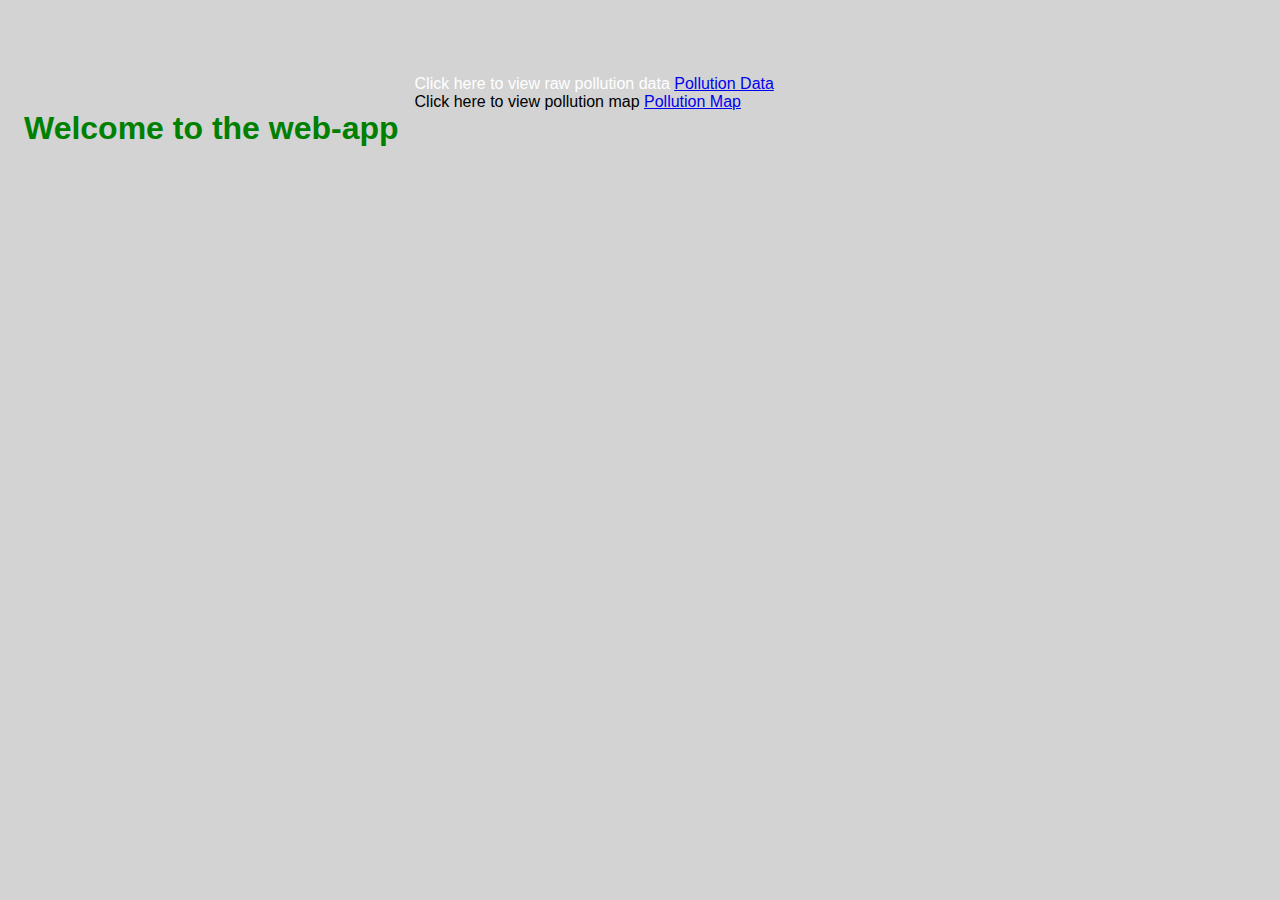
==== ui/homepage.html @ fb607566 "[imad-console] Updates ui/homepage.html" ====
<!DOCTYPE html>
<html>
    <head>
             <title>
             </title>
             
                    <style>
                        body { 
                        background-image: url("https://bgcdn.s3.amazonaws.com/wp-content/uploads/2013/04/5-2-God-is-in-Nature-1024x681.jpg");
                         .t1{
                            color: white;
                            
                        }
                        }
                        h1{
                            color: green;
                            float: left;
                            display: block;
                            text-align: center;
                            padding: 14px 16px;
                            text-decoration: none;
                            
                        }
                       
                        
                     </style>
        
                <meta name = "viewport" content ="width=device-width,initial=scale=1"/>
                <link href="/ui/style.css" rel="stylesheet" />
    </head>
    
    <body>
       
        <h1> Welcome to the web-app</h1>
        <div class="container">    
            <div class="t1">
                Click here to view raw pollution data
                
                
                
                
                <a href = "https://docs.google.com/spreadsheets/d/1XtuYpVAd213TdFkn8UghuGfX4hJxNtiky3YDWoNf2fk/edit?usp=sharing">Pollution Data
                </a>
            </div>
            
            <div class ="t2">
                Click here to view pollution map
                
                
                
                <a href = "https://docs.google.com/spreadsheets/d/1XtuYpVAd213TdFkn8UghuGfX4hJxNtiky3YDWoNf2fk/edit?usp=sharing">Pollution Map
                </a>
            </div>
        </div>    
            
    </body>
    
    
</html>
---- ui/style.css ----
body {
    font-family: sans-serif;
    background-color: lightgrey;
    margin-top: 75px;
}

.center {
    text-align: center;
}

.text-big {
    font-size: 300%;
}

.bold {
    font-weight: bold;
}

.img-medium {
    height: 200px;
}
            .container{
                 

            }
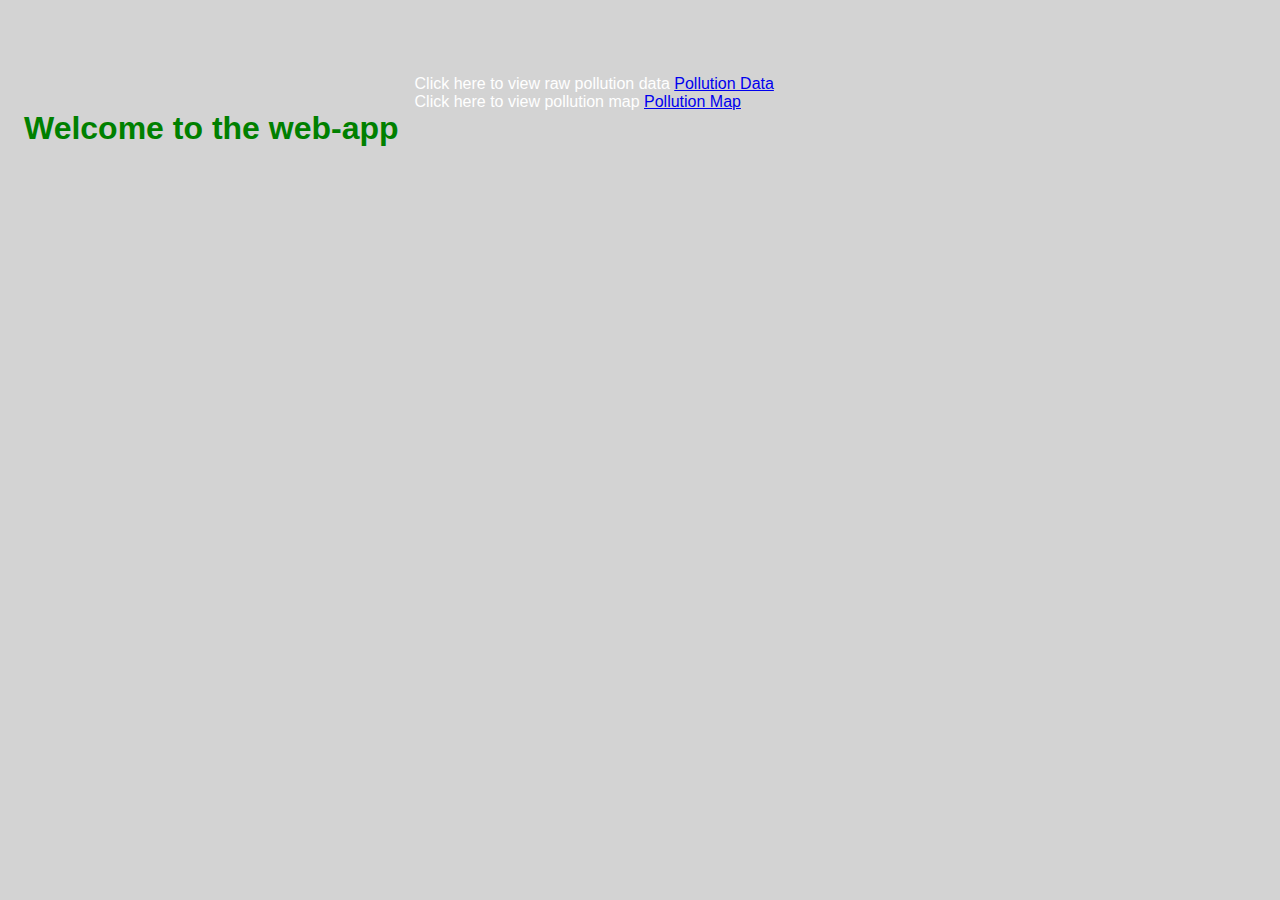
==== commit 519274e1: "[imad-console] Updates ui/homepage.html" ====
--- a/ui/homepage.html
+++ b/ui/homepage.html
@@ -7,10 +7,10 @@
                     <style>
                         body { 
                         background-image: url("https://bgcdn.s3.amazonaws.com/wp-content/uploads/2013/04/5-2-God-is-in-Nature-1024x681.jpg");
-                         .t1{
+                         
                             color: white;
                             
-                        }
+                        
                         }
                         h1{
                             color: green;
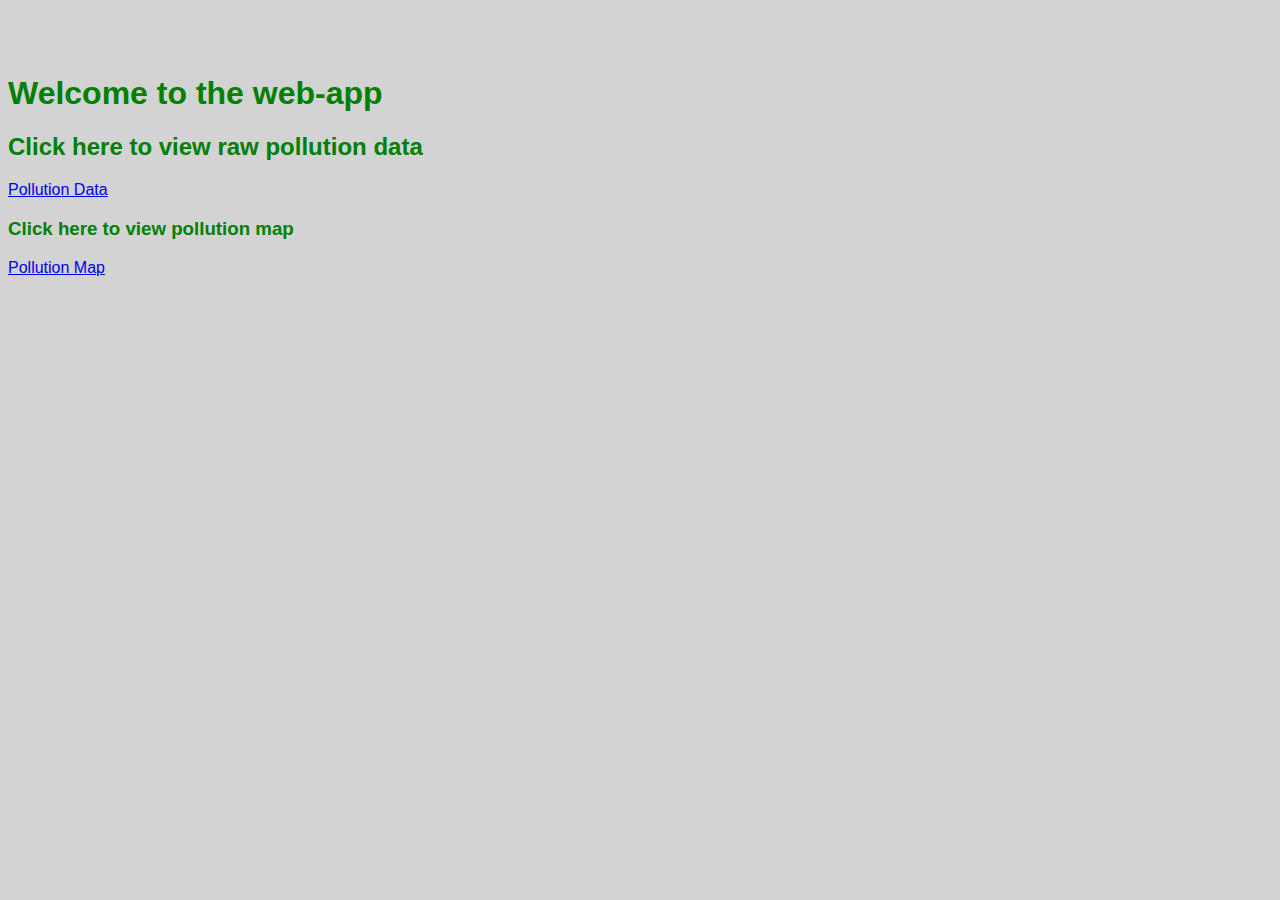
==== commit add13378: "[imad-console] Updates ui/homepage.html" ====
--- a/ui/homepage.html
+++ b/ui/homepage.html
@@ -14,11 +14,14 @@
                         }
                         h1{
                             color: green;
-                            float: left;
-                            display: block;
-                            text-align: center;
-                            padding: 14px 16px;
-                            text-decoration: none;
+                            
+                        }
+                        h2{
+                            color: green;
+                            
+                        }
+                        h3{
+                            color: green;
                             
                         }
                        
@@ -34,7 +37,7 @@
         <h1> Welcome to the web-app</h1>
         <div class="container">    
             <div class="t1">
-                Click here to view raw pollution data
+               <h2> Click here to view raw pollution data</h2>
                 
                 
                 
@@ -44,7 +47,7 @@
             </div>
             
             <div class ="t2">
-                Click here to view pollution map
+                <h3>Click here to view pollution map </h3>
                 
                 
                 
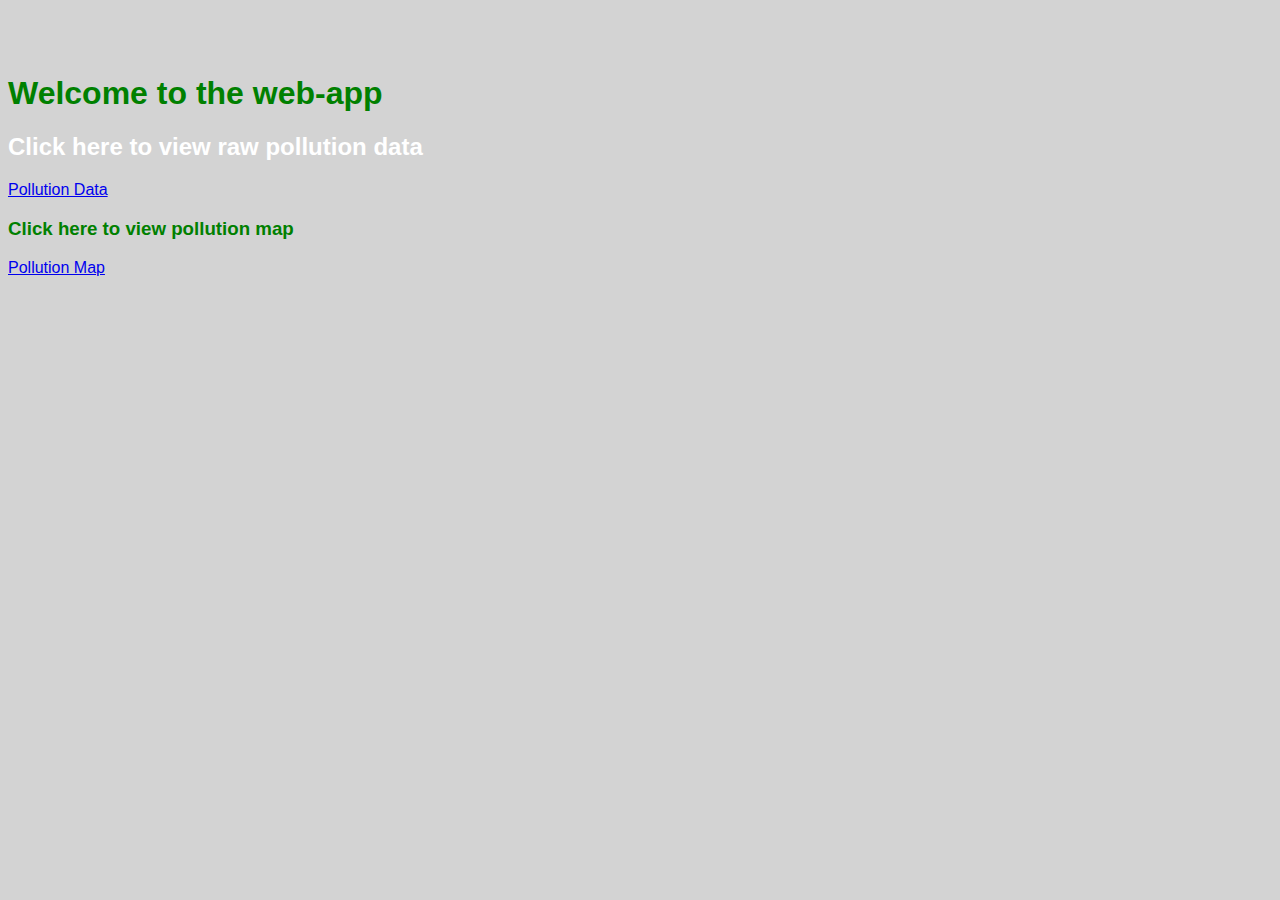
==== commit 681ab2db: "[imad-console] Updates ui/homepage.html" ====
--- a/ui/homepage.html
+++ b/ui/homepage.html
@@ -8,16 +8,13 @@
                         body { 
                         background-image: url("https://bgcdn.s3.amazonaws.com/wp-content/uploads/2013/04/5-2-God-is-in-Nature-1024x681.jpg");
                          
-                            color: white;
-                            
-                        
-                        }
+                                                   }
                         h1{
                             color: green;
                             
                         }
                         h2{
-                            color: green;
+                            color: white;
                             
                         }
                         h3{
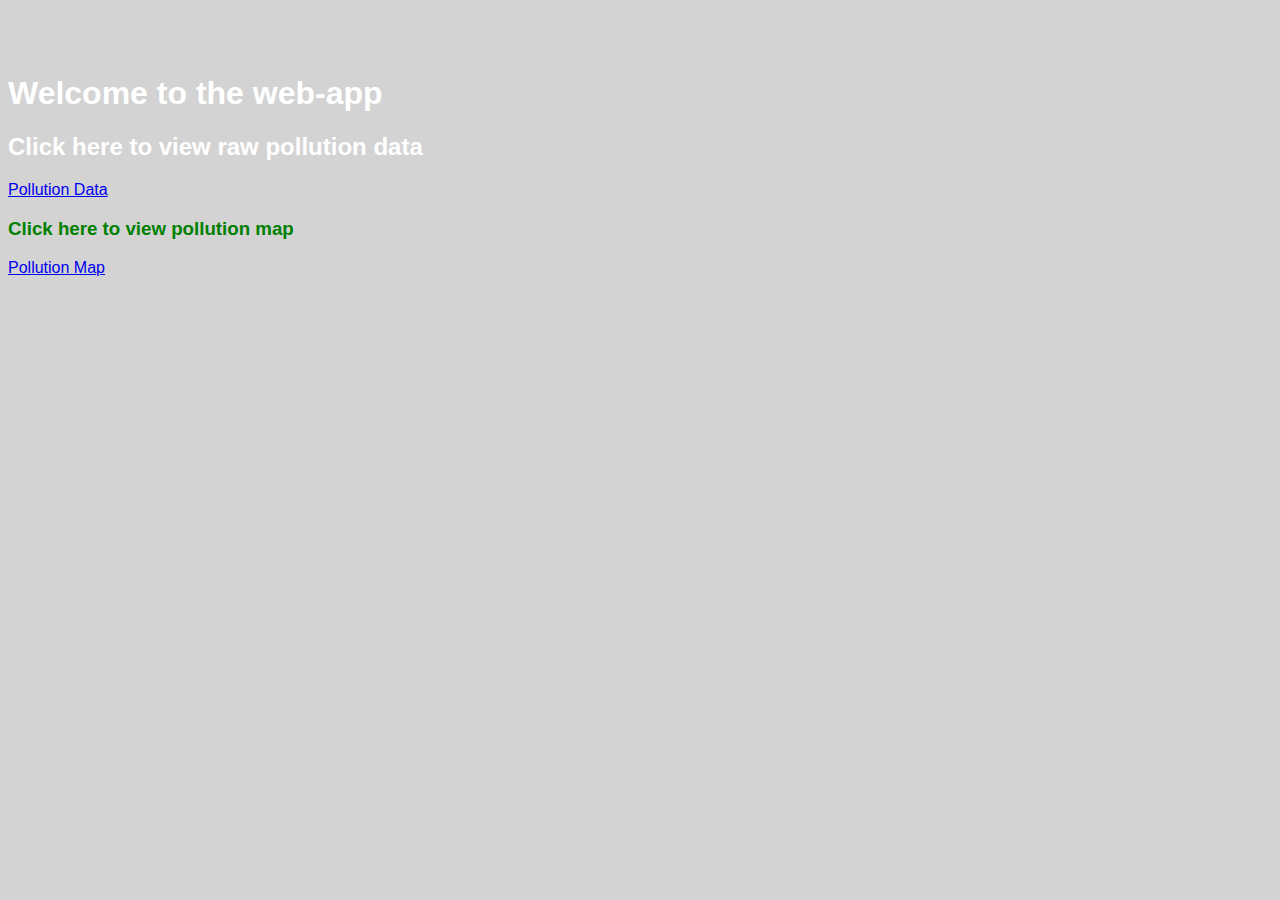
==== commit 5a780632: "[imad-console] Updates ui/homepage.html" ====
--- a/ui/homepage.html
+++ b/ui/homepage.html
@@ -10,7 +10,7 @@
                          
                                                    }
                         h1{
-                            color: green;
+                            color: white;
                             
                         }
                         h2{
@@ -32,17 +32,16 @@
     <body>
        
         <h1> Welcome to the web-app</h1>
-        <div class="container">    
-            <div class="t1">
-               <h2> Click here to view raw pollution data</h2>
+         
+         <h2> Click here to view raw pollution data</h2>
                 
                 
                 
                 
                 <a href = "https://docs.google.com/spreadsheets/d/1XtuYpVAd213TdFkn8UghuGfX4hJxNtiky3YDWoNf2fk/edit?usp=sharing">Pollution Data
                 </a>
-            </div>
-            
+         
+              <div class="container"> 
             <div class ="t2">
                 <h3>Click here to view pollution map </h3>
                 
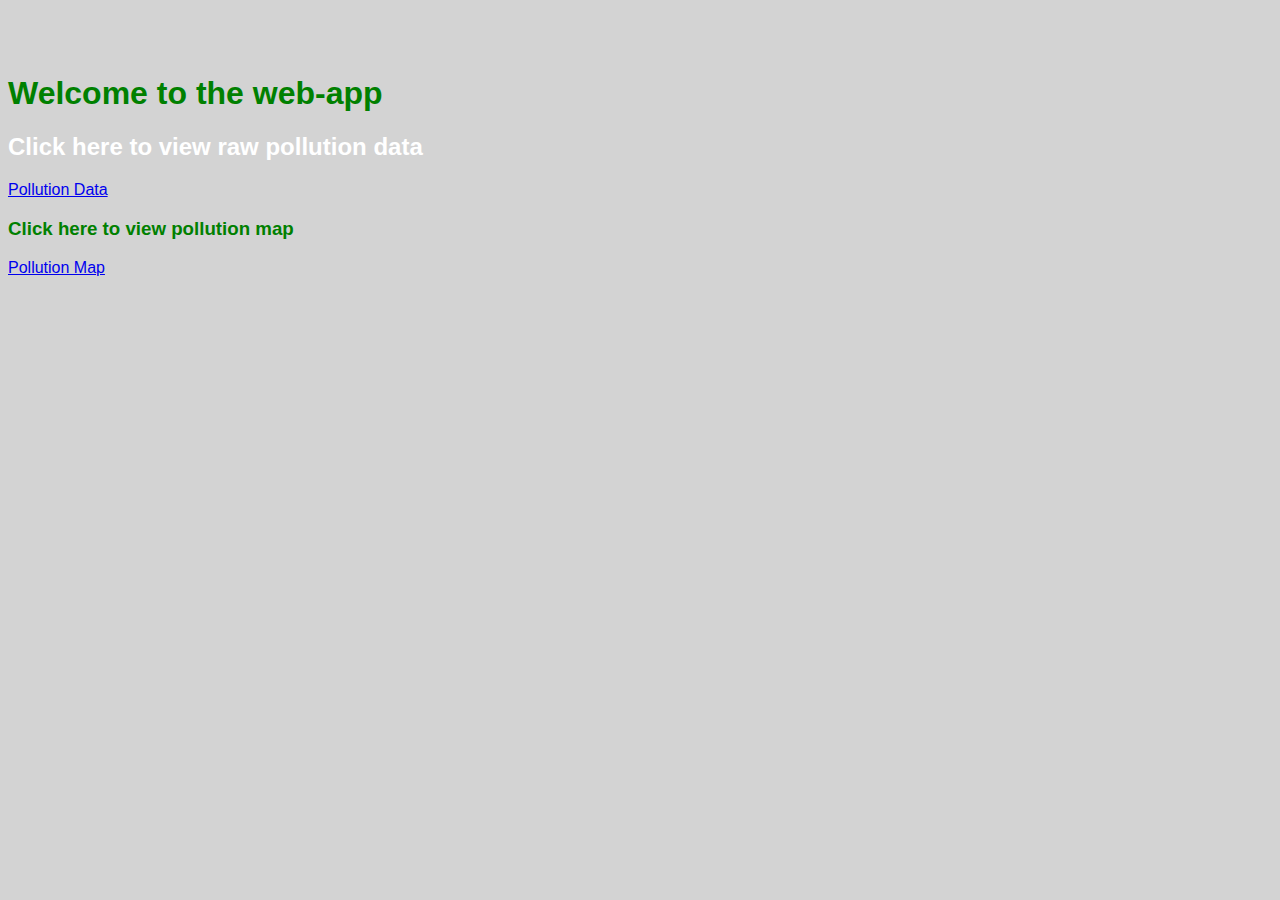
==== commit d82ba93c: "[imad-console] Updates ui/homepage.html" ====
--- a/ui/homepage.html
+++ b/ui/homepage.html
@@ -10,7 +10,7 @@
                          
                                                    }
                         h1{
-                            color: white;
+                            color: green;
                             
                         }
                         h2{
